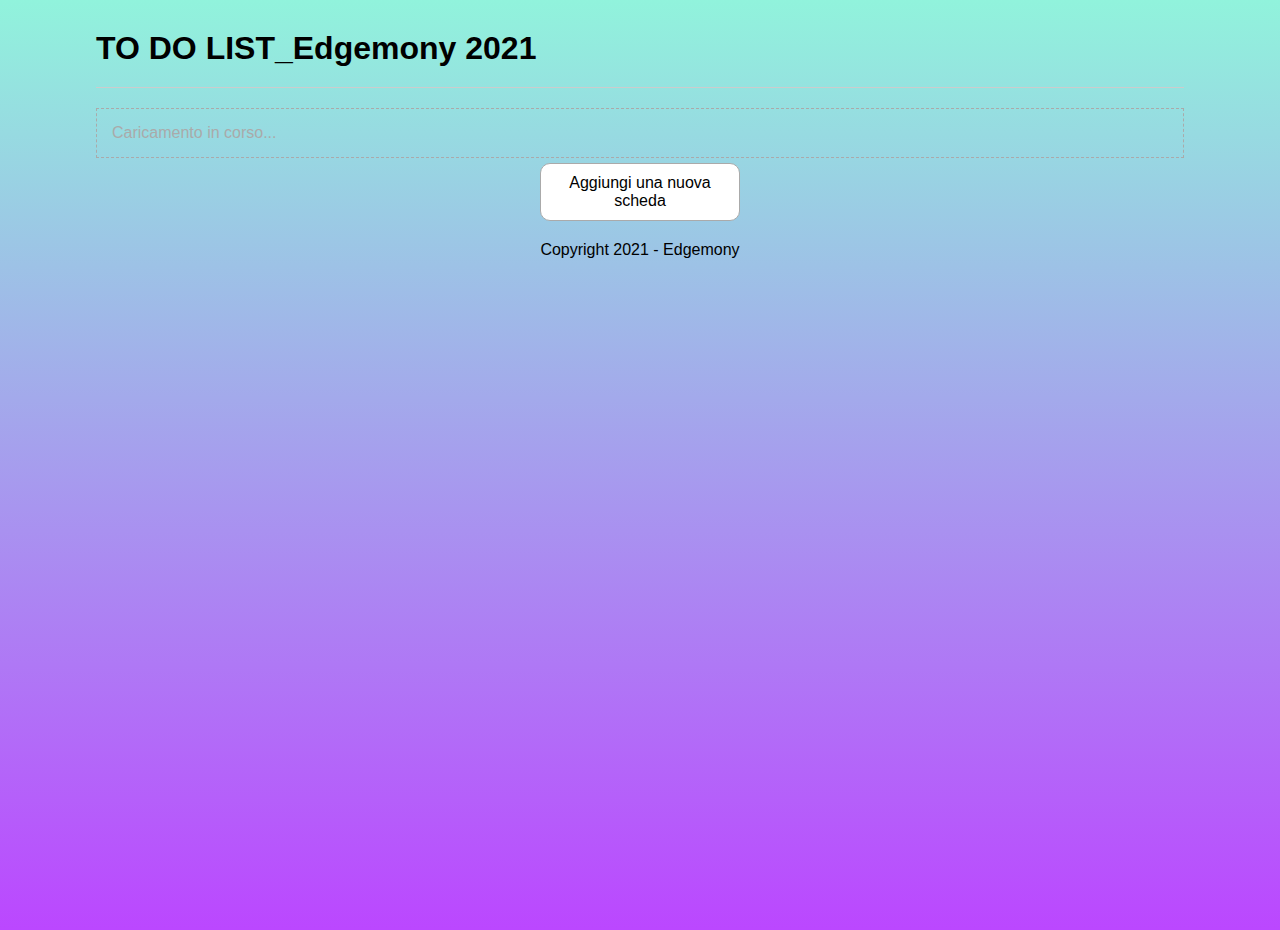
==== 15Nov/esercizo/index.html @ 9970a5e7 "data 15nov" ====
<!DOCTYPE html>
<html lang="en">
  <head>
    <meta charset="UTF-8" />
    <meta http-equiv="X-UA-Compatible" content="IE=edge" />
    <meta name="viewport" content="width=device-width, initial-scale=1.0" />
    <title>Edgemony TO DO list</title>
    <link rel="stylesheet" href="style.css" />
    <script src="js/index.js" type="module"></script>
  </head>
  <body>
    <main>
      <h1>TO DO LIST_Edgemony 2021</h1>
      <hr />
      <div id="container">
        <p class="loading">Caricamento in corso...</p>
      </div>
      <button id="add">Aggiungi una nuova scheda</button>
      <footer>
        <p>Copyright 2021 - Edgemony</p>
      </footer>
    </main>
  </body>
</html>
---- 15Nov/esercizo/style.css ----
*{
  margin: 0;
  padding: 0;
}

body {
    font-family: sans-serif;
    height: 100%;
    min-height:100vh ;
    background: linear-gradient(to bottom, #91f3dc 0%, #bb47ff 100%);
  }
  
  main {
    width: 85%;
    margin: 30px auto;
  }
  
  hr {
    border: 0;
    background-color: #ccc;
    height: 1px;
    margin: 20px 0;
  }

  li {
    list-style: none;
    font-size:  18px;
    margin-top: 30px;
    border: solid #ccc;
    border-width: 0 0 1px;
    transition: all 0.4s;

  }

  li:hover {
    background: #ccc;
    border: 1px solid #ccc;
    transform: scale(1.1);
    padding: 15px;
    
  }

  li p{
    list-style: none;
    font-size: 16px;
    padding: 0 25px;
  }
  
  footer {
    margin-top: 20px;
    text-align: center;
  }

 
  #add,
  #create button {
    display: block;
    padding: 10px;
    width: 200px;
    border-radius: 10px;
    margin: 5px auto;
    background-color: #fff;
    border: 1px solid #aaa;
    font-size: 16px;
    transition: all 0.4s ease;
  }
  
  #add:hover,
  #create button:hover {
    cursor: pointer;
    background-color: #00ced1;
    color: white;
    border-color: #00ced1;
   
  }

  #container {
    margin: 0px auto;
  }

  #create {
    display: flex;
    flex-wrap: wrap;
    justify-content: center;
    margin: 15px auto;
  }
 
  
  #create label {  
    display: block;
    margin: 0 auto;
    width: 300px;
    font-size: 16px;
  }
  
  #create input,
  #create textarea { 
    width: 300px;
    height: 50px;
    padding: 4px;
    font-size: 16px;
  }
  
  #create input {
    display: block;
    margin: 0 auto 20px;
    outline: none;
    border: 2px solid #999;
    transition: all 0.6s ease;
  }
  
  #create input:focus {
    
    border: 2px solid #00ced1;
    box-shadow: 0px 0px 10px #00ced1;
  }
  
  #create textarea {
    resize: vertical;
  }
  
  #create .row {
    margin: 0px auto;
    width: 50%;
  }
  
  .loading {
    color: #aaa;
    padding: 15px;
    border: 1px dashed #aaa;
  
    animation-name: pulse;
    animation-duration: 1s;
    animation-iteration-count: infinite;
    animation-direction: alternate;
  }
  
  /* Animazione */
  @keyframes pulse {
    from {
      opacity: 1;
    }
    to {
      opacity: 0.4;
    }
  }
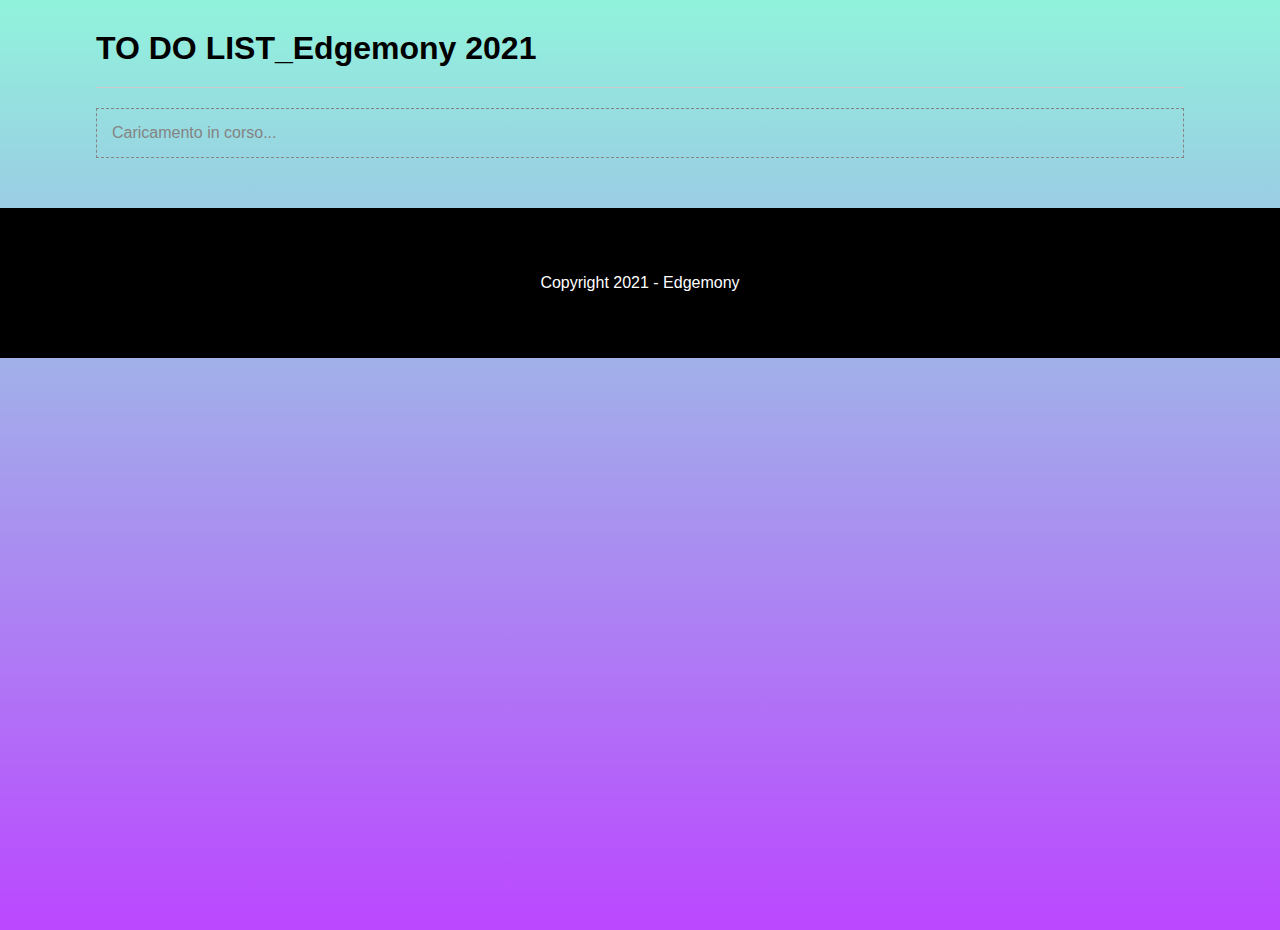
==== commit 0b667d2d: "esercizio aggiornato 16Nov" ====
--- a/15Nov/esercizo/index.html
+++ b/15Nov/esercizo/index.html
@@ -15,10 +15,9 @@
       <div id="container">
         <p class="loading">Caricamento in corso...</p>
       </div>
-      <button id="add">Aggiungi una nuova scheda</button>
-      <footer>
-        <p>Copyright 2021 - Edgemony</p>
-      </footer>
     </main>
+    <footer>
+      <p>Copyright 2021 - Edgemony</p>
+    </footer>
   </body>
 </html>--- a/15Nov/esercizo/style.css
+++ b/15Nov/esercizo/style.css
@@ -47,20 +47,67 @@
   }
   
   footer {
-    margin-top: 20px;
+    display: flex;
+    align-items: center;
+    background: black;
+    width: auto;
+    height: 150px;
+    margin-top: 50px;
+
+    color:white;
     text-align: center;
+    align-items: center;
+  
   }
 
+  footer p{
+
+    margin: 75px auto;
+
+  }
+  
+  .deadline {
+    display: flex;
+    justify-content: space-between;
+    padding: 15px;
+  }
+ 
+  .delete {
+    display: inline;
+    width: 30px;
+    height: 30px;
+    color: white;
+    background: rgb(78, 4, 4);
+    border-radius: 50%;
+    transition: all 0.4s;
+
+  }
+
+
+  .delete:hover {
+    cursor: pointer;
+    transform: rotate(360deg) scale(2);
+    background: rgb(136, 1, 1);
+  }
+
+  #container {
+    margin: 0px auto;
+  }
  
   #add,
   #create button {
     display: block;
+    width: 200px;
     padding: 10px;
-    width: 200px;
+    border: 1px solid #aaa;
     border-radius: 10px;
-    margin: 5px auto;
+    margin: 10px auto;
+    
+    text-decoration: none;
+    
     background-color: #fff;
-    border: 1px solid #aaa;
+    color: black;
+
     font-size: 16px;
     transition: all 0.4s ease;
   }
@@ -74,9 +121,11 @@
    
   }
 
-  #container {
-    margin: 0px auto;
+  #back img {
+    display: block;
+    margin: 0 auto;
   }
+
 
   #create {
     display: flex;
@@ -125,9 +174,9 @@
   }
   
   .loading {
-    color: #aaa;
+    color: rgb(133, 131, 131);
     padding: 15px;
-    border: 1px dashed #aaa;
+    border: 1px dashed rgb(133, 131, 131);
   
     animation-name: pulse;
     animation-duration: 1s;
